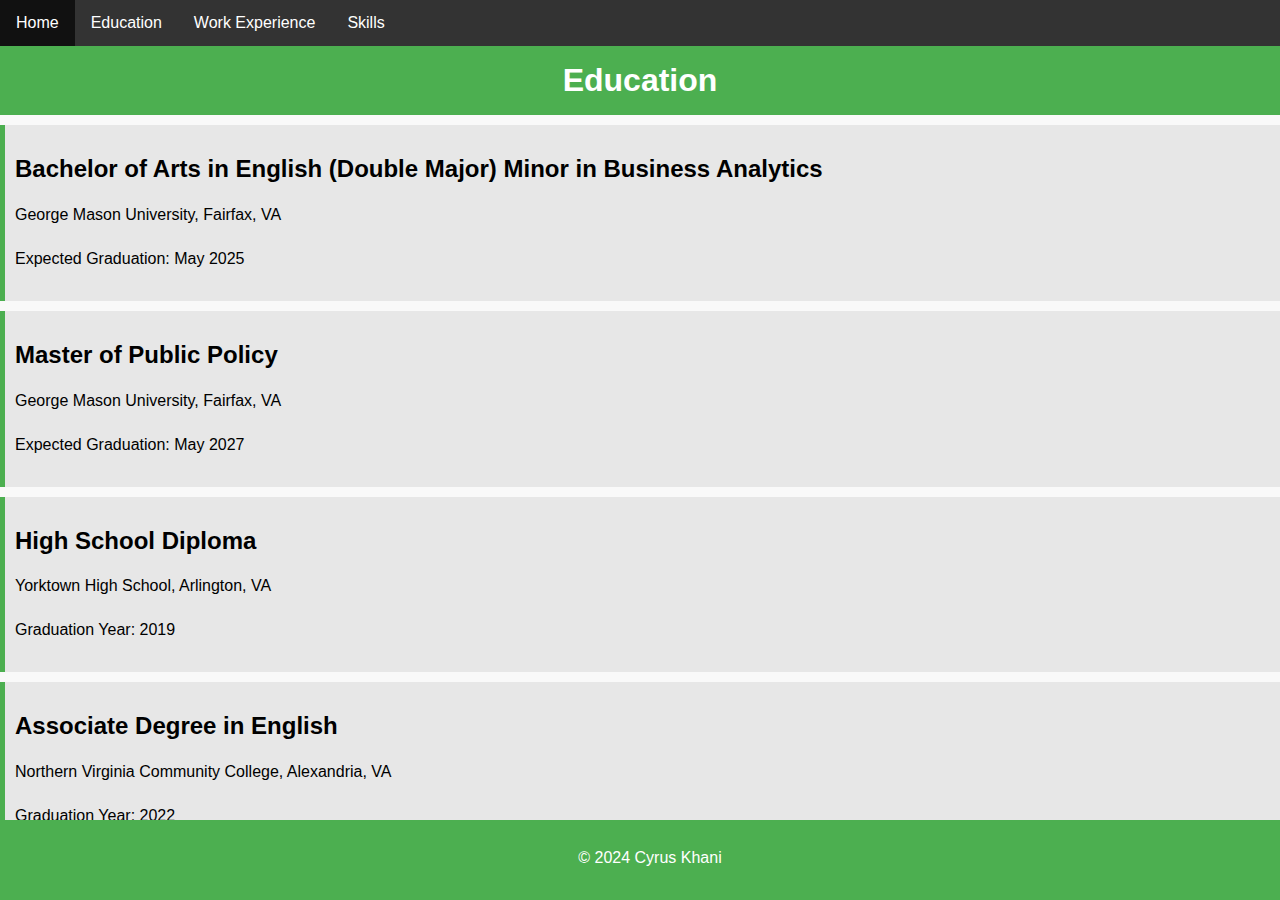
==== education.html @ 9abf88d5 "Add files via upload" ====
<!DOCTYPE html>
<html lang="en">
<head>
    <meta charset="UTF-8">
    <meta name="viewport" content="width=device-width, initial-scale=1.0">
    <title>Education - Cyrus Khani</title>
    <!-- Link to CSS file -->
    <link rel="stylesheet" href="style.css">
</head>
<body>
    <nav>
        <ul>
            <li><a href="index.html">Home</a></li>
            <li><a href="education.html">Education</a></li>
            <li><a href="work_experience.html">Work Experience</a></li>
            <li><a href="skills.html">Skills</a></li>
        </ul>
    </nav>
    <header>
        <h1>Education</h1>
    </header>
    <section>
        <article>
            <h2>Bachelor of Arts in English (Double Major) Minor in Business Analytics</h2>
            <p>George Mason University, Fairfax, VA</p>
            <p>Expected Graduation: May 2025</p>
        </article>
        <article>
            <h2>Master of Public Policy</h2>
            <p>George Mason University, Fairfax, VA</p>
            <p>Expected Graduation: May 2027</p>
        </article>
        <article>
            <h2>High School Diploma</h2>
            <p>Yorktown High School, Arlington, VA</p>
            <p>Graduation Year: 2019</p>
        </article>
        <article>
            <h2>Associate Degree in English</h2>
            <p>Northern Virginia Community College, Alexandria, VA</p>
            <p>Graduation Year: 2022</p>
        </article>
    </section>
    <footer>
        <p>&copy; 2024 Cyrus Khani</p>
    </footer>
</body>
</html>
---- style.css ----
/* Global Styles */
body {
    font-family: Arial, sans-serif;
    margin: 0;
    padding: 0;
    background-color: #f9f9f9;
}

nav ul {
    list-style-type: none;
    padding: 0;
    background-color: #333;
    margin: 0;
    overflow: hidden;
}

nav li {
    float: left;
}

nav a {
    display: block;
    color: white;
    text-align: center;
    padding: 14px 16px;
    text-decoration: none;
}

nav a:hover {
    background-color: #111;
}

/* Header Styles */
header {
    background-color: #4CAF50;
    color: white;
    text-align: center;
    padding: 1em;
}

header h1 {
    margin: 0;
}

/* Main Content Styles */
main {
    padding: 20px;
}

/* Section Styles */
section {
    margin-bottom: 20px;
}

p {
    font-size: 16px;
    line-height: 1.5;
    margin-bottom: 20px;
}

/* Image Styles */
img {
    max-width: 100%;
    height: auto;
    border-radius: 8px;
}

/* Footer Styles */
footer {
    text-align: center;
    padding: 10px;
    background-color: #4CAF50;
    color: white;
    position: fixed;
    bottom: 0;
    width: 100%;
}

/* Emphasis Styles */
em, strong, b, i {
    color: #d9534f;
}

/* Article and Aside Styles */
article, aside {
    padding: 10px;
    margin: 10px 0;
    background-color: #e7e7e7;
    border-left: 5px solid #ccc;
}

article {
    border-left-color: #4CAF50;
}

aside {
    border-left-color: #007BFF;
}
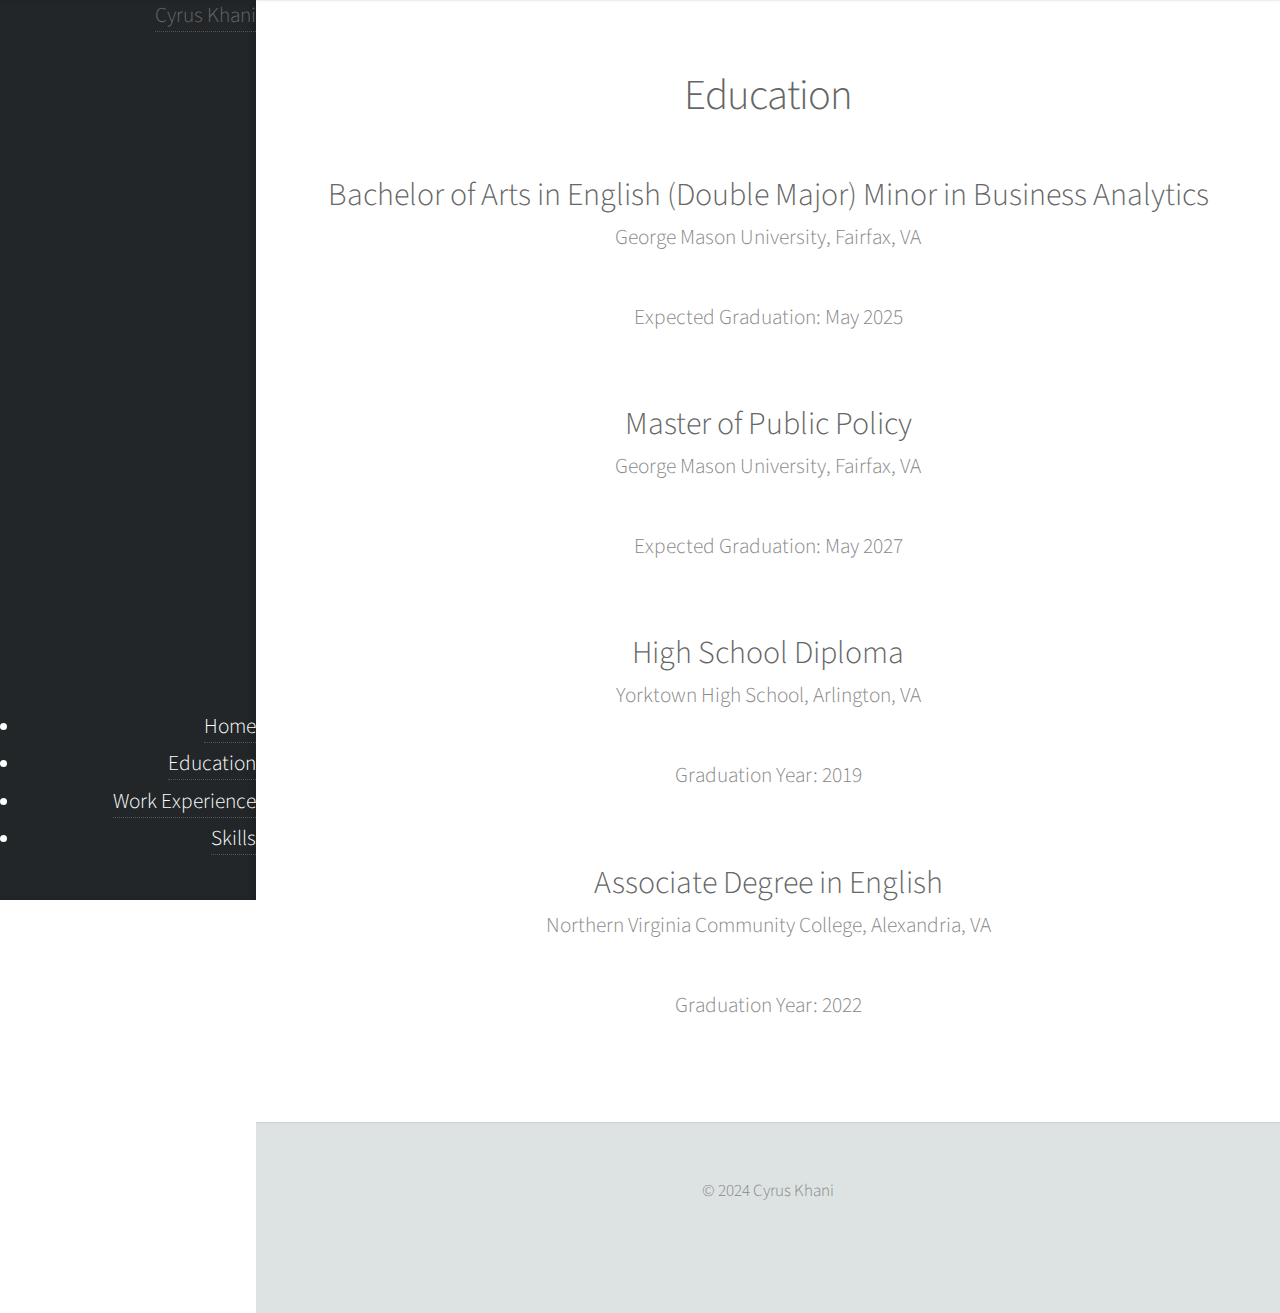
==== commit bd912f06: "education.html" ====
--- a/education.html
+++ b/education.html
@@ -1,48 +1,62 @@
-<!DOCTYPE html>
-<html lang="en">
+<!DOCTYPE HTML>
+<html>
 <head>
-    <meta charset="UTF-8">
-    <meta name="viewport" content="width=device-width, initial-scale=1.0">
     <title>Education - Cyrus Khani</title>
-    <!-- Link to CSS file -->
-    <link rel="stylesheet" href="style.css">
+    <meta charset="utf-8" />
+    <meta name="viewport" content="width=device-width, initial-scale=1" />
+    <link rel="stylesheet" href="main.css" />
+    <link rel="stylesheet" href="fontawesome-all.min.css" />
 </head>
 <body>
-    <nav>
-        <ul>
-            <li><a href="index.html">Home</a></li>
-            <li><a href="education.html">Education</a></li>
-            <li><a href="work_experience.html">Work Experience</a></li>
-            <li><a href="skills.html">Skills</a></li>
-        </ul>
-    </nav>
-    <header>
-        <h1>Education</h1>
+    <!-- Header -->
+    <header id="header">
+        <h1><a href="index.html">Cyrus Khani</a></h1>
+        <nav>
+            <ul>
+                <li><a href="index.html">Home</a></li>
+                <li><a href="education.html">Education</a></li>
+                <li><a href="work_experience.html">Work Experience</a></li>
+                <li><a href="skills.html">Skills</a></li>
+            </ul>
+        </nav>
     </header>
-    <section>
-        <article>
-            <h2>Bachelor of Arts in English (Double Major) Minor in Business Analytics</h2>
-            <p>George Mason University, Fairfax, VA</p>
-            <p>Expected Graduation: May 2025</p>
-        </article>
-        <article>
-            <h2>Master of Public Policy</h2>
-            <p>George Mason University, Fairfax, VA</p>
-            <p>Expected Graduation: May 2027</p>
-        </article>
-        <article>
-            <h2>High School Diploma</h2>
-            <p>Yorktown High School, Arlington, VA</p>
-            <p>Graduation Year: 2019</p>
-        </article>
-        <article>
-            <h2>Associate Degree in English</h2>
-            <p>Northern Virginia Community College, Alexandria, VA</p>
-            <p>Graduation Year: 2022</p>
-        </article>
-    </section>
-    <footer>
+
+    <!-- Main -->
+    <div id="main">
+        <!-- Education Section -->
+        <section id="one" class="main special">
+            <div class="container">
+                <header class="major">
+                    <h2>Education</h2>
+                </header>
+                <article>
+                    <h3>Bachelor of Arts in English (Double Major) Minor in Business Analytics</h3>
+                    <p>George Mason University, Fairfax, VA</p>
+                    <p>Expected Graduation: May 2025</p>
+                </article>
+                <article>
+                    <h3>Master of Public Policy</h3>
+                    <p>George Mason University, Fairfax, VA</p>
+                    <p>Expected Graduation: May 2027</p>
+                </article>
+                <article>
+                    <h3>High School Diploma</h3>
+                    <p>Yorktown High School, Arlington, VA</p>
+                    <p>Graduation Year: 2019</p>
+                </article>
+                <article>
+                    <h3>Associate Degree in English</h3>
+                    <p>Northern Virginia Community College, Alexandria, VA</p>
+                    <p>Graduation Year: 2022</p>
+                </article>
+            </div>
+        </section>
+    </div>
+
+    <!-- Footer -->
+    <footer id="footer">
         <p>&copy; 2024 Cyrus Khani</p>
     </footer>
 </body>
 </html>
+
--- a/main.css
+++ b/main.css
@@ -0,0 +1,2633 @@
+@import url("fontawesome-all.min.css");
+@import url("https://fonts.googleapis.com/css?family=Source+Sans+Pro:300,300italic,400,600");
+
+/*
+	Prologue by HTML5 UP
+	html5up.net | @ajlkn
+	Free for personal and commercial use under the CCA 3.0 license (html5up.net/license)
+*/
+
+html, body, div, span, applet, object,
+iframe, h1, h2, h3, h4, h5, h6, p, blockquote,
+pre, a, abbr, acronym, address, big, cite,
+code, del, dfn, em, img, ins, kbd, q, s, samp,
+small, strike, strong, sub, sup, tt, var, b,
+u, i, center, dl, dt, dd, ol, ul, li, fieldset,
+form, label, legend, table, caption, tbody,
+tfoot, thead, tr, th, td, article, aside,
+canvas, details, embed, figure, figcaption,
+footer, header, hgroup, menu, nav, output, ruby,
+section, summary, time, mark, audio, video {
+	margin: 0;
+	padding: 0;
+	border: 0;
+	font-size: 100%;
+	font: inherit;
+	vertical-align: baseline;}
+
+article, aside, details, figcaption, figure,
+footer, header, hgroup, menu, nav, section {
+	display: block;}
+
+body {
+	line-height: 1;
+}
+
+ol, ul {
+	list-style: none;
+}
+
+blockquote, q {
+	quotes: none;
+}
+
+	blockquote:before, blockquote:after, q:before, q:after {
+		content: '';
+		content: none;
+	}
+
+table {
+	border-collapse: collapse;
+	border-spacing: 0;
+}
+
+body {
+	-webkit-text-size-adjust: none;
+}
+
+mark {
+	background-color: transparent;
+	color: inherit;
+}
+
+input::-moz-focus-inner {
+	border: 0;
+	padding: 0;
+}
+
+input, select, textarea {
+	-moz-appearance: none;
+	-webkit-appearance: none;
+	-ms-appearance: none;
+	appearance: none;
+}
+
+/* Basic */
+
+	html {
+		box-sizing: border-box;
+	}
+
+	*, *:before, *:after {
+		box-sizing: inherit;
+	}
+
+	body {
+		background: #fff;
+		font-family: 'Source Sans Pro', sans-serif;
+		font-size: 19pt;
+		font-weight: 300;
+		line-height: 1.75em;
+		color: #888;
+	}
+
+		body.is-preload *, body.is-preload *:before, body.is-preload *:after {
+			-moz-animation: none !important;
+			-webkit-animation: none !important;
+			-ms-animation: none !important;
+			animation: none !important;
+			-moz-transition: none !important;
+			-webkit-transition: none !important;
+			-ms-transition: none !important;
+			transition: none !important;
+		}
+
+	input, textarea, select {
+		font-family: 'Source Sans Pro', sans-serif;
+		font-size: 19pt;
+		font-weight: 300;
+		line-height: 1.75em;
+		color: #888;
+	}
+
+	h1, h2, h3, h4, h5, h6 {
+		font-weight: 300;
+		color: #666;
+		line-height: 1.5em;
+	}
+
+	h1 a, h2 a, h3 a, h4 a, h5 a, h6 a {
+		color: inherit;
+		text-decoration: none;
+	}
+
+		h1 a strong, h2 a strong, h3 a strong, h4 a strong, h5 a strong, h6 a strong {
+			color: #333;
+		}
+
+	h2 {
+		font-size: 2em;
+		letter-spacing: -1px;
+	}
+
+		h2.alt {
+			color: #888;
+		}
+
+			h2.alt strong {
+				color: #666;
+			}
+
+	h3 {
+		font-size: 1.5em;
+	}
+
+	header {
+		margin: 0 0 2em 0;
+	}
+
+		header > p {
+			margin: 1em 0 0 0;
+		}
+
+	footer {
+		margin: 2em 0 0 0;
+	}
+
+	strong, b {
+		font-weight: 300;
+		color: #666;
+	}
+
+	em, i {
+		font-style: italic;
+	}
+
+	a {
+		text-decoration: none;
+		color: inherit;
+		border-bottom: dotted 1px rgba(128, 128, 128, 0.5);
+		-moz-transition: color 0.35s ease-in-out, border-bottom-color 0.35s ease-in-out;
+		-webkit-transition: color 0.35s ease-in-out, border-bottom-color 0.35s ease-in-out;
+		-ms-transition: color 0.35s ease-in-out, border-bottom-color 0.35s ease-in-out;
+		transition: color 0.35s ease-in-out, border-bottom-color 0.35s ease-in-out;
+		outline: 0;
+	}
+
+		a:hover {
+			color: #E27689;
+			border-bottom-color: rgba(255, 255, 255, 0);
+		}
+
+	sub {
+		position: relative;
+		top: 0.5em;
+		font-size: 0.8em;
+	}
+
+	sup {
+		position: relative;
+		top: -0.5em;
+		font-size: 0.8em;
+	}
+
+	hr {
+		border: 0;
+		border-top: solid 1px #ddd;
+	}
+
+	blockquote {
+		border-left: solid 0.5em #ddd;
+		padding: 1em 0 1em 2em;
+		font-style: italic;
+	}
+
+	p, ul, ol, dl, table {
+		margin-bottom: 2em;
+	}
+
+	br.clear {
+		clear: both;
+	}
+
+/* Container */
+
+	.container {
+		margin: 0 auto;
+		max-width: 100%;
+		width: 1400px;
+	}
+
+		@media screen and (min-width: 961px) and (max-width: 1880px) {
+
+			.container {
+				width: 1200px;
+			}
+
+		}
+
+		@media screen and (min-width: 961px) and (max-width: 1620px) {
+
+			.container {
+				width: 960px;
+			}
+
+		}
+
+		@media screen and (min-width: 961px) and (max-width: 1320px) {
+
+			.container {
+				width: 100%;
+			}
+
+		}
+
+		@media screen and (max-width: 960px) {
+
+			.container {
+				width: 100%;
+			}
+
+		}
+
+		@media screen and (max-width: 736px) {
+
+			.container {
+				width: 100%;
+			}
+
+		}
+
+/* Row */
+
+	.row {
+		display: flex;
+		flex-wrap: wrap;
+		box-sizing: border-box;
+		align-items: stretch;
+	}
+
+		.row > * {
+			box-sizing: border-box;
+		}
+
+		.row.gtr-uniform > * > :last-child {
+			margin-bottom: 0;
+		}
+
+		.row.aln-left {
+			justify-content: flex-start;
+		}
+
+		.row.aln-center {
+			justify-content: center;
+		}
+
+		.row.aln-right {
+			justify-content: flex-end;
+		}
+
+		.row.aln-top {
+			align-items: flex-start;
+		}
+
+		.row.aln-middle {
+			align-items: center;
+		}
+
+		.row.aln-bottom {
+			align-items: flex-end;
+		}
+
+		.row > .imp {
+			order: -1;
+		}
+
+		.row > .col-1 {
+			width: 8.33333%;
+		}
+
+		.row > .off-1 {
+			margin-left: 8.33333%;
+		}
+
+		.row > .col-2 {
+			width: 16.66667%;
+		}
+
+		.row > .off-2 {
+			margin-left: 16.66667%;
+		}
+
+		.row > .col-3 {
+			width: 25%;
+		}
+
+		.row > .off-3 {
+			margin-left: 25%;
+		}
+
+		.row > .col-4 {
+			width: 33.33333%;
+		}
+
+		.row > .off-4 {
+			margin-left: 33.33333%;
+		}
+
+		.row > .col-5 {
+			width: 41.66667%;
+		}
+
+		.row > .off-5 {
+			margin-left: 41.66667%;
+		}
+
+		.row > .col-6 {
+			width: 50%;
+		}
+
+		.row > .off-6 {
+			margin-left: 50%;
+		}
+
+		.row > .col-7 {
+			width: 58.33333%;
+		}
+
+		.row > .off-7 {
+			margin-left: 58.33333%;
+		}
+
+		.row > .col-8 {
+			width: 66.66667%;
+		}
+
+		.row > .off-8 {
+			margin-left: 66.66667%;
+		}
+
+		.row > .col-9 {
+			width: 75%;
+		}
+
+		.row > .off-9 {
+			margin-left: 75%;
+		}
+
+		.row > .col-10 {
+			width: 83.33333%;
+		}
+
+		.row > .off-10 {
+			margin-left: 83.33333%;
+		}
+
+		.row > .col-11 {
+			width: 91.66667%;
+		}
+
+		.row > .off-11 {
+			margin-left: 91.66667%;
+		}
+
+		.row > .col-12 {
+			width: 100%;
+		}
+
+		.row > .off-12 {
+			margin-left: 100%;
+		}
+
+		.row.gtr-0 {
+			margin-top: 0px;
+			margin-left: 0px;
+		}
+
+			.row.gtr-0 > * {
+				padding: 0px 0 0 0px;
+			}
+
+			.row.gtr-0.gtr-uniform {
+				margin-top: 0px;
+			}
+
+				.row.gtr-0.gtr-uniform > * {
+					padding-top: 0px;
+				}
+
+		.row.gtr-25 {
+			margin-top: -10px;
+			margin-left: -10px;
+		}
+
+			.row.gtr-25 > * {
+				padding: 10px 0 0 10px;
+			}
+
+			.row.gtr-25.gtr-uniform {
+				margin-top: -10px;
+			}
+
+				.row.gtr-25.gtr-uniform > * {
+					padding-top: 10px;
+				}
+
+		.row.gtr-50 {
+			margin-top: -20px;
+			margin-left: -20px;
+		}
+
+			.row.gtr-50 > * {
+				padding: 20px 0 0 20px;
+			}
+
+			.row.gtr-50.gtr-uniform {
+				margin-top: -20px;
+			}
+
+				.row.gtr-50.gtr-uniform > * {
+					padding-top: 20px;
+				}
+
+		.row {
+			margin-top: -40px;
+			margin-left: -40px;
+		}
+
+			.row > * {
+				padding: 40px 0 0 40px;
+			}
+
+			.row.gtr-uniform {
+				margin-top: -40px;
+			}
+
+				.row.gtr-uniform > * {
+					padding-top: 40px;
+				}
+
+		.row.gtr-150 {
+			margin-top: -60px;
+			margin-left: -60px;
+		}
+
+			.row.gtr-150 > * {
+				padding: 60px 0 0 60px;
+			}
+
+			.row.gtr-150.gtr-uniform {
+				margin-top: -60px;
+			}
+
+				.row.gtr-150.gtr-uniform > * {
+					padding-top: 60px;
+				}
+
+		.row.gtr-200 {
+			margin-top: -80px;
+			margin-left: -80px;
+		}
+
+			.row.gtr-200 > * {
+				padding: 80px 0 0 80px;
+			}
+
+			.row.gtr-200.gtr-uniform {
+				margin-top: -80px;
+			}
+
+				.row.gtr-200.gtr-uniform > * {
+					padding-top: 80px;
+				}
+
+		@media screen and (min-width: 961px) and (max-width: 1880px) {
+
+			.row {
+				display: flex;
+				flex-wrap: wrap;
+				box-sizing: border-box;
+				align-items: stretch;
+			}
+
+				.row > * {
+					box-sizing: border-box;
+				}
+
+				.row.gtr-uniform > * > :last-child {
+					margin-bottom: 0;
+				}
+
+				.row.aln-left {
+					justify-content: flex-start;
+				}
+
+				.row.aln-center {
+					justify-content: center;
+				}
+
+				.row.aln-right {
+					justify-content: flex-end;
+				}
+
+				.row.aln-top {
+					align-items: flex-start;
+				}
+
+				.row.aln-middle {
+					align-items: center;
+				}
+
+				.row.aln-bottom {
+					align-items: flex-end;
+				}
+
+				.row > .imp-wide {
+					order: -1;
+				}
+
+				.row > .col-1-wide {
+					width: 8.33333%;
+				}
+
+				.row > .off-1-wide {
+					margin-left: 8.33333%;
+				}
+
+				.row > .col-2-wide {
+					width: 16.66667%;
+				}
+
+				.row > .off-2-wide {
+					margin-left: 16.66667%;
+				}
+
+				.row > .col-3-wide {
+					width: 25%;
+				}
+
+				.row > .off-3-wide {
+					margin-left: 25%;
+				}
+
+				.row > .col-4-wide {
+					width: 33.33333%;
+				}
+
+				.row > .off-4-wide {
+					margin-left: 33.33333%;
+				}
+
+				.row > .col-5-wide {
+					width: 41.66667%;
+				}
+
+				.row > .off-5-wide {
+					margin-left: 41.66667%;
+				}
+
+				.row > .col-6-wide {
+					width: 50%;
+				}
+
+				.row > .off-6-wide {
+					margin-left: 50%;
+				}
+
+				.row > .col-7-wide {
+					width: 58.33333%;
+				}
+
+				.row > .off-7-wide {
+					margin-left: 58.33333%;
+				}
+
+				.row > .col-8-wide {
+					width: 66.66667%;
+				}
+
+				.row > .off-8-wide {
+					margin-left: 66.66667%;
+				}
+
+				.row > .col-9-wide {
+					width: 75%;
+				}
+
+				.row > .off-9-wide {
+					margin-left: 75%;
+				}
+
+				.row > .col-10-wide {
+					width: 83.33333%;
+				}
+
+				.row > .off-10-wide {
+					margin-left: 83.33333%;
+				}
+
+				.row > .col-11-wide {
+					width: 91.66667%;
+				}
+
+				.row > .off-11-wide {
+					margin-left: 91.66667%;
+				}
+
+				.row > .col-12-wide {
+					width: 100%;
+				}
+
+				.row > .off-12-wide {
+					margin-left: 100%;
+				}
+
+				.row.gtr-0 {
+					margin-top: 0px;
+					margin-left: 0px;
+				}
+
+					.row.gtr-0 > * {
+						padding: 0px 0 0 0px;
+					}
+
+					.row.gtr-0.gtr-uniform {
+						margin-top: 0px;
+					}
+
+						.row.gtr-0.gtr-uniform > * {
+							padding-top: 0px;
+						}
+
+				.row.gtr-25 {
+					margin-top: -10px;
+					margin-left: -10px;
+				}
+
+					.row.gtr-25 > * {
+						padding: 10px 0 0 10px;
+					}
+
+					.row.gtr-25.gtr-uniform {
+						margin-top: -10px;
+					}
+
+						.row.gtr-25.gtr-uniform > * {
+							padding-top: 10px;
+						}
+
+				.row.gtr-50 {
+					margin-top: -20px;
+					margin-left: -20px;
+				}
+
+					.row.gtr-50 > * {
+						padding: 20px 0 0 20px;
+					}
+
+					.row.gtr-50.gtr-uniform {
+						margin-top: -20px;
+					}
+
+						.row.gtr-50.gtr-uniform > * {
+							padding-top: 20px;
+						}
+
+				.row {
+					margin-top: -40px;
+					margin-left: -40px;
+				}
+
+					.row > * {
+						padding: 40px 0 0 40px;
+					}
+
+					.row.gtr-uniform {
+						margin-top: -40px;
+					}
+
+						.row.gtr-uniform > * {
+							padding-top: 40px;
+						}
+
+				.row.gtr-150 {
+					margin-top: -60px;
+					margin-left: -60px;
+				}
+
+					.row.gtr-150 > * {
+						padding: 60px 0 0 60px;
+					}
+
+					.row.gtr-150.gtr-uniform {
+						margin-top: -60px;
+					}
+
+						.row.gtr-150.gtr-uniform > * {
+							padding-top: 60px;
+						}
+
+				.row.gtr-200 {
+					margin-top: -80px;
+					margin-left: -80px;
+				}
+
+					.row.gtr-200 > * {
+						padding: 80px 0 0 80px;
+					}
+
+					.row.gtr-200.gtr-uniform {
+						margin-top: -80px;
+					}
+
+						.row.gtr-200.gtr-uniform > * {
+							padding-top: 80px;
+						}
+
+		}
+
+		@media screen and (min-width: 961px) and (max-width: 1620px) {
+
+			.row {
+				display: flex;
+				flex-wrap: wrap;
+				box-sizing: border-box;
+				align-items: stretch;
+			}
+
+				.row > * {
+					box-sizing: border-box;
+				}
+
+				.row.gtr-uniform > * > :last-child {
+					margin-bottom: 0;
+				}
+
+				.row.aln-left {
+					justify-content: flex-start;
+				}
+
+				.row.aln-center {
+					justify-content: center;
+				}
+
+				.row.aln-right {
+					justify-content: flex-end;
+				}
+
+				.row.aln-top {
+					align-items: flex-start;
+				}
+
+				.row.aln-middle {
+					align-items: center;
+				}
+
+				.row.aln-bottom {
+					align-items: flex-end;
+				}
+
+				.row > .imp-normal {
+					order: -1;
+				}
+
+				.row > .col-1-normal {
+					width: 8.33333%;
+				}
+
+				.row > .off-1-normal {
+					margin-left: 8.33333%;
+				}
+
+				.row > .col-2-normal {
+					width: 16.66667%;
+				}
+
+				.row > .off-2-normal {
+					margin-left: 16.66667%;
+				}
+
+				.row > .col-3-normal {
+					width: 25%;
+				}
+
+				.row > .off-3-normal {
+					margin-left: 25%;
+				}
+
+				.row > .col-4-normal {
+					width: 33.33333%;
+				}
+
+				.row > .off-4-normal {
+					margin-left: 33.33333%;
+				}
+
+				.row > .col-5-normal {
+					width: 41.66667%;
+				}
+
+				.row > .off-5-normal {
+					margin-left: 41.66667%;
+				}
+
+				.row > .col-6-normal {
+					width: 50%;
+				}
+
+				.row > .off-6-normal {
+					margin-left: 50%;
+				}
+
+				.row > .col-7-normal {
+					width: 58.33333%;
+				}
+
+				.row > .off-7-normal {
+					margin-left: 58.33333%;
+				}
+
+				.row > .col-8-normal {
+					width: 66.66667%;
+				}
+
+				.row > .off-8-normal {
+					margin-left: 66.66667%;
+				}
+
+				.row > .col-9-normal {
+					width: 75%;
+				}
+
+				.row > .off-9-normal {
+					margin-left: 75%;
+				}
+
+				.row > .col-10-normal {
+					width: 83.33333%;
+				}
+
+				.row > .off-10-normal {
+					margin-left: 83.33333%;
+				}
+
+				.row > .col-11-normal {
+					width: 91.66667%;
+				}
+
+				.row > .off-11-normal {
+					margin-left: 91.66667%;
+				}
+
+				.row > .col-12-normal {
+					width: 100%;
+				}
+
+				.row > .off-12-normal {
+					margin-left: 100%;
+				}
+
+				.row.gtr-0 {
+					margin-top: 0px;
+					margin-left: 0px;
+				}
+
+					.row.gtr-0 > * {
+						padding: 0px 0 0 0px;
+					}
+
+					.row.gtr-0.gtr-uniform {
+						margin-top: 0px;
+					}
+
+						.row.gtr-0.gtr-uniform > * {
+							padding-top: 0px;
+						}
+
+				.row.gtr-25 {
+					margin-top: -10px;
+					margin-left: -10px;
+				}
+
+					.row.gtr-25 > * {
+						padding: 10px 0 0 10px;
+					}
+
+					.row.gtr-25.gtr-uniform {
+						margin-top: -10px;
+					}
+
+						.row.gtr-25.gtr-uniform > * {
+							padding-top: 10px;
+						}
+
+				.row.gtr-50 {
+					margin-top: -20px;
+					margin-left: -20px;
+				}
+
+					.row.gtr-50 > * {
+						padding: 20px 0 0 20px;
+					}
+
+					.row.gtr-50.gtr-uniform {
+						margin-top: -20px;
+					}
+
+						.row.gtr-50.gtr-uniform > * {
+							padding-top: 20px;
+						}
+
+				.row {
+					margin-top: -40px;
+					margin-left: -40px;
+				}
+
+					.row > * {
+						padding: 40px 0 0 40px;
+					}
+
+					.row.gtr-uniform {
+						margin-top: -40px;
+					}
+
+						.row.gtr-uniform > * {
+							padding-top: 40px;
+						}
+
+				.row.gtr-150 {
+					margin-top: -60px;
+					margin-left: -60px;
+				}
+
+					.row.gtr-150 > * {
+						padding: 60px 0 0 60px;
+					}
+
+					.row.gtr-150.gtr-uniform {
+						margin-top: -60px;
+					}
+
+						.row.gtr-150.gtr-uniform > * {
+							padding-top: 60px;
+						}
+
+				.row.gtr-200 {
+					margin-top: -80px;
+					margin-left: -80px;
+				}
+
+					.row.gtr-200 > * {
+						padding: 80px 0 0 80px;
+					}
+
+					.row.gtr-200.gtr-uniform {
+						margin-top: -80px;
+					}
+
+						.row.gtr-200.gtr-uniform > * {
+							padding-top: 80px;
+						}
+
+		}
+
+		@media screen and (min-width: 961px) and (max-width: 1320px) {
+
+			.row {
+				display: flex;
+				flex-wrap: wrap;
+				box-sizing: border-box;
+				align-items: stretch;
+			}
+
+				.row > * {
+					box-sizing: border-box;
+				}
+
+				.row.gtr-uniform > * > :last-child {
+					margin-bottom: 0;
+				}
+
+				.row.aln-left {
+					justify-content: flex-start;
+				}
+
+				.row.aln-center {
+					justify-content: center;
+				}
+
+				.row.aln-right {
+					justify-content: flex-end;
+				}
+
+				.row.aln-top {
+					align-items: flex-start;
+				}
+
+				.row.aln-middle {
+					align-items: center;
+				}
+
+				.row.aln-bottom {
+					align-items: flex-end;
+				}
+
+				.row > .imp-narrow {
+					order: -1;
+				}
+
+				.row > .col-1-narrow {
+					width: 8.33333%;
+				}
+
+				.row > .off-1-narrow {
+					margin-left: 8.33333%;
+				}
+
+				.row > .col-2-narrow {
+					width: 16.66667%;
+				}
+
+				.row > .off-2-narrow {
+					margin-left: 16.66667%;
+				}
+
+				.row > .col-3-narrow {
+					width: 25%;
+				}
+
+				.row > .off-3-narrow {
+					margin-left: 25%;
+				}
+
+				.row > .col-4-narrow {
+					width: 33.33333%;
+				}
+
+				.row > .off-4-narrow {
+					margin-left: 33.33333%;
+				}
+
+				.row > .col-5-narrow {
+					width: 41.66667%;
+				}
+
+				.row > .off-5-narrow {
+					margin-left: 41.66667%;
+				}
+
+				.row > .col-6-narrow {
+					width: 50%;
+				}
+
+				.row > .off-6-narrow {
+					margin-left: 50%;
+				}
+
+				.row > .col-7-narrow {
+					width: 58.33333%;
+				}
+
+				.row > .off-7-narrow {
+					margin-left: 58.33333%;
+				}
+
+				.row > .col-8-narrow {
+					width: 66.66667%;
+				}
+
+				.row > .off-8-narrow {
+					margin-left: 66.66667%;
+				}
+
+				.row > .col-9-narrow {
+					width: 75%;
+				}
+
+				.row > .off-9-narrow {
+					margin-left: 75%;
+				}
+
+				.row > .col-10-narrow {
+					width: 83.33333%;
+				}
+
+				.row > .off-10-narrow {
+					margin-left: 83.33333%;
+				}
+
+				.row > .col-11-narrow {
+					width: 91.66667%;
+				}
+
+				.row > .off-11-narrow {
+					margin-left: 91.66667%;
+				}
+
+				.row > .col-12-narrow {
+					width: 100%;
+				}
+
+				.row > .off-12-narrow {
+					margin-left: 100%;
+				}
+
+				.row.gtr-0 {
+					margin-top: 0px;
+					margin-left: 0px;
+				}
+
+					.row.gtr-0 > * {
+						padding: 0px 0 0 0px;
+					}
+
+					.row.gtr-0.gtr-uniform {
+						margin-top: 0px;
+					}
+
+						.row.gtr-0.gtr-uniform > * {
+							padding-top: 0px;
+						}
+
+				.row.gtr-25 {
+					margin-top: -5px;
+					margin-left: -5px;
+				}
+
+					.row.gtr-25 > * {
+						padding: 5px 0 0 5px;
+					}
+
+					.row.gtr-25.gtr-uniform {
+						margin-top: -5px;
+					}
+
+						.row.gtr-25.gtr-uniform > * {
+							padding-top: 5px;
+						}
+
+				.row.gtr-50 {
+					margin-top: -10px;
+					margin-left: -10px;
+				}
+
+					.row.gtr-50 > * {
+						padding: 10px 0 0 10px;
+					}
+
+					.row.gtr-50.gtr-uniform {
+						margin-top: -10px;
+					}
+
+						.row.gtr-50.gtr-uniform > * {
+							padding-top: 10px;
+						}
+
+				.row {
+					margin-top: -20px;
+					margin-left: -20px;
+				}
+
+					.row > * {
+						padding: 20px 0 0 20px;
+					}
+
+					.row.gtr-uniform {
+						margin-top: -20px;
+					}
+
+						.row.gtr-uniform > * {
+							padding-top: 20px;
+						}
+
+				.row.gtr-150 {
+					margin-top: -30px;
+					margin-left: -30px;
+				}
+
+					.row.gtr-150 > * {
+						padding: 30px 0 0 30px;
+					}
+
+					.row.gtr-150.gtr-uniform {
+						margin-top: -30px;
+					}
+
+						.row.gtr-150.gtr-uniform > * {
+							padding-top: 30px;
+						}
+
+				.row.gtr-200 {
+					margin-top: -40px;
+					margin-left: -40px;
+				}
+
+					.row.gtr-200 > * {
+						padding: 40px 0 0 40px;
+					}
+
+					.row.gtr-200.gtr-uniform {
+						margin-top: -40px;
+					}
+
+						.row.gtr-200.gtr-uniform > * {
+							padding-top: 40px;
+						}
+
+		}
+
+		@media screen and (max-width: 960px) {
+
+			.row {
+				display: flex;
+				flex-wrap: wrap;
+				box-sizing: border-box;
+				align-items: stretch;
+			}
+
+				.row > * {
+					box-sizing: border-box;
+				}
+
+				.row.gtr-uniform > * > :last-child {
+					margin-bottom: 0;
+				}
+
+				.row.aln-left {
+					justify-content: flex-start;
+				}
+
+				.row.aln-center {
+					justify-content: center;
+				}
+
+				.row.aln-right {
+					justify-content: flex-end;
+				}
+
+				.row.aln-top {
+					align-items: flex-start;
+				}
+
+				.row.aln-middle {
+					align-items: center;
+				}
+
+				.row.aln-bottom {
+					align-items: flex-end;
+				}
+
+				.row > .imp-narrower {
+					order: -1;
+				}
+
+				.row > .col-1-narrower {
+					width: 8.33333%;
+				}
+
+				.row > .off-1-narrower {
+					margin-left: 8.33333%;
+				}
+
+				.row > .col-2-narrower {
+					width: 16.66667%;
+				}
+
+				.row > .off-2-narrower {
+					margin-left: 16.66667%;
+				}
+
+				.row > .col-3-narrower {
+					width: 25%;
+				}
+
+				.row > .off-3-narrower {
+					margin-left: 25%;
+				}
+
+				.row > .col-4-narrower {
+					width: 33.33333%;
+				}
+
+				.row > .off-4-narrower {
+					margin-left: 33.33333%;
+				}
+
+				.row > .col-5-narrower {
+					width: 41.66667%;
+				}
+
+				.row > .off-5-narrower {
+					margin-left: 41.66667%;
+				}
+
+				.row > .col-6-narrower {
+					width: 50%;
+				}
+
+				.row > .off-6-narrower {
+					margin-left: 50%;
+				}
+
+				.row > .col-7-narrower {
+					width: 58.33333%;
+				}
+
+				.row > .off-7-narrower {
+					margin-left: 58.33333%;
+				}
+
+				.row > .col-8-narrower {
+					width: 66.66667%;
+				}
+
+				.row > .off-8-narrower {
+					margin-left: 66.66667%;
+				}
+
+				.row > .col-9-narrower {
+					width: 75%;
+				}
+
+				.row > .off-9-narrower {
+					margin-left: 75%;
+				}
+
+				.row > .col-10-narrower {
+					width: 83.33333%;
+				}
+
+				.row > .off-10-narrower {
+					margin-left: 83.33333%;
+				}
+
+				.row > .col-11-narrower {
+					width: 91.66667%;
+				}
+
+				.row > .off-11-narrower {
+					margin-left: 91.66667%;
+				}
+
+				.row > .col-12-narrower {
+					width: 100%;
+				}
+
+				.row > .off-12-narrower {
+					margin-left: 100%;
+				}
+
+				.row.gtr-0 {
+					margin-top: 0px;
+					margin-left: 0px;
+				}
+
+					.row.gtr-0 > * {
+						padding: 0px 0 0 0px;
+					}
+
+					.row.gtr-0.gtr-uniform {
+						margin-top: 0px;
+					}
+
+						.row.gtr-0.gtr-uniform > * {
+							padding-top: 0px;
+						}
+
+				.row.gtr-25 {
+					margin-top: -5px;
+					margin-left: -5px;
+				}
+
+					.row.gtr-25 > * {
+						padding: 5px 0 0 5px;
+					}
+
+					.row.gtr-25.gtr-uniform {
+						margin-top: -5px;
+					}
+
+						.row.gtr-25.gtr-uniform > * {
+							padding-top: 5px;
+						}
+
+				.row.gtr-50 {
+					margin-top: -10px;
+					margin-left: -10px;
+				}
+
+					.row.gtr-50 > * {
+						padding: 10px 0 0 10px;
+					}
+
+					.row.gtr-50.gtr-uniform {
+						margin-top: -10px;
+					}
+
+						.row.gtr-50.gtr-uniform > * {
+							padding-top: 10px;
+						}
+
+				.row {
+					margin-top: -20px;
+					margin-left: -20px;
+				}
+
+					.row > * {
+						padding: 20px 0 0 20px;
+					}
+
+					.row.gtr-uniform {
+						margin-top: -20px;
+					}
+
+						.row.gtr-uniform > * {
+							padding-top: 20px;
+						}
+
+				.row.gtr-150 {
+					margin-top: -30px;
+					margin-left: -30px;
+				}
+
+					.row.gtr-150 > * {
+						padding: 30px 0 0 30px;
+					}
+
+					.row.gtr-150.gtr-uniform {
+						margin-top: -30px;
+					}
+
+						.row.gtr-150.gtr-uniform > * {
+							padding-top: 30px;
+						}
+
+				.row.gtr-200 {
+					margin-top: -40px;
+					margin-left: -40px;
+				}
+
+					.row.gtr-200 > * {
+						padding: 40px 0 0 40px;
+					}
+
+					.row.gtr-200.gtr-uniform {
+						margin-top: -40px;
+					}
+
+						.row.gtr-200.gtr-uniform > * {
+							padding-top: 40px;
+						}
+
+		}
+
+		@media screen and (max-width: 736px) {
+
+			.row {
+				display: flex;
+				flex-wrap: wrap;
+				box-sizing: border-box;
+				align-items: stretch;
+			}
+
+				.row > * {
+					box-sizing: border-box;
+				}
+
+				.row.gtr-uniform > * > :last-child {
+					margin-bottom: 0;
+				}
+
+				.row.aln-left {
+					justify-content: flex-start;
+				}
+
+				.row.aln-center {
+					justify-content: center;
+				}
+
+				.row.aln-right {
+					justify-content: flex-end;
+				}
+
+				.row.aln-top {
+					align-items: flex-start;
+				}
+
+				.row.aln-middle {
+					align-items: center;
+				}
+
+				.row.aln-bottom {
+					align-items: flex-end;
+				}
+
+				.row > .imp-mobile {
+					order: -1;
+				}
+
+				.row > .col-1-mobile {
+					width: 8.33333%;
+				}
+
+				.row > .off-1-mobile {
+					margin-left: 8.33333%;
+				}
+
+				.row > .col-2-mobile {
+					width: 16.66667%;
+				}
+
+				.row > .off-2-mobile {
+					margin-left: 16.66667%;
+				}
+
+				.row > .col-3-mobile {
+					width: 25%;
+				}
+
+				.row > .off-3-mobile {
+					margin-left: 25%;
+				}
+
+				.row > .col-4-mobile {
+					width: 33.33333%;
+				}
+
+				.row > .off-4-mobile {
+					margin-left: 33.33333%;
+				}
+
+				.row > .col-5-mobile {
+					width: 41.66667%;
+				}
+
+				.row > .off-5-mobile {
+					margin-left: 41.66667%;
+				}
+
+				.row > .col-6-mobile {
+					width: 50%;
+				}
+
+				.row > .off-6-mobile {
+					margin-left: 50%;
+				}
+
+				.row > .col-7-mobile {
+					width: 58.33333%;
+				}
+
+				.row > .off-7-mobile {
+					margin-left: 58.33333%;
+				}
+
+				.row > .col-8-mobile {
+					width: 66.66667%;
+				}
+
+				.row > .off-8-mobile {
+					margin-left: 66.66667%;
+				}
+
+				.row > .col-9-mobile {
+					width: 75%;
+				}
+
+				.row > .off-9-mobile {
+					margin-left: 75%;
+				}
+
+				.row > .col-10-mobile {
+					width: 83.33333%;
+				}
+
+				.row > .off-10-mobile {
+					margin-left: 83.33333%;
+				}
+
+				.row > .col-11-mobile {
+					width: 91.66667%;
+				}
+
+				.row > .off-11-mobile {
+					margin-left: 91.66667%;
+				}
+
+				.row > .col-12-mobile {
+					width: 100%;
+				}
+
+				.row > .off-12-mobile {
+					margin-left: 100%;
+				}
+
+				.row.gtr-0 {
+					margin-top: 0px;
+					margin-left: 0px;
+				}
+
+					.row.gtr-0 > * {
+						padding: 0px 0 0 0px;
+					}
+
+					.row.gtr-0.gtr-uniform {
+						margin-top: 0px;
+					}
+
+						.row.gtr-0.gtr-uniform > * {
+							padding-top: 0px;
+						}
+
+				.row.gtr-25 {
+					margin-top: -5px;
+					margin-left: -5px;
+				}
+
+					.row.gtr-25 > * {
+						padding: 5px 0 0 5px;
+					}
+
+					.row.gtr-25.gtr-uniform {
+						margin-top: -5px;
+					}
+
+						.row.gtr-25.gtr-uniform > * {
+							padding-top: 5px;
+						}
+
+				.row.gtr-50 {
+					margin-top: -10px;
+					margin-left: -10px;
+				}
+
+					.row.gtr-50 > * {
+						padding: 10px 0 0 10px;
+					}
+
+					.row.gtr-50.gtr-uniform {
+						margin-top: -10px;
+					}
+
+						.row.gtr-50.gtr-uniform > * {
+							padding-top: 10px;
+						}
+
+				.row {
+					margin-top: -20px;
+					margin-left: -20px;
+				}
+
+					.row > * {
+						padding: 20px 0 0 20px;
+					}
+
+					.row.gtr-uniform {
+						margin-top: -20px;
+					}
+
+						.row.gtr-uniform > * {
+							padding-top: 20px;
+						}
+
+				.row.gtr-150 {
+					margin-top: -30px;
+					margin-left: -30px;
+				}
+
+					.row.gtr-150 > * {
+						padding: 30px 0 0 30px;
+					}
+
+					.row.gtr-150.gtr-uniform {
+						margin-top: -30px;
+					}
+
+						.row.gtr-150.gtr-uniform > * {
+							padding-top: 30px;
+						}
+
+				.row.gtr-200 {
+					margin-top: -40px;
+					margin-left: -40px;
+				}
+
+					.row.gtr-200 > * {
+						padding: 40px 0 0 40px;
+					}
+
+					.row.gtr-200.gtr-uniform {
+						margin-top: -40px;
+					}
+
+						.row.gtr-200.gtr-uniform > * {
+							padding-top: 40px;
+						}
+
+		}
+
+/* Sections/Article */
+
+	section, article {
+		margin-bottom: 3em;
+	}
+
+		section > :last-child,
+		section > .container, section:last-child, article > :last-child,
+		article > .container, article:last-child {
+			margin-bottom: 0;
+		}
+
+		.row > section, .row > article {
+			margin-bottom: 0;
+		}
+
+/* Image */
+
+	.image {
+		display: inline-block;
+		border: 0;
+	}
+
+		.image img {
+			display: block;
+			width: 100%;
+		}
+
+		.image.avatar48 {
+			width: 48px;
+			height: 48px;
+			background: #f00;
+		}
+
+			.image.avatar48 img {
+				width: 48px;
+				height: 48px;
+			}
+
+		.image.fit {
+			display: block;
+			width: 100%;
+		}
+
+		.image.featured {
+			display: block;
+			width: 100%;
+			margin: 0 0 2em 0;
+		}
+
+		.image.left {
+			float: left;
+			margin: 0 2em 2em 0;
+		}
+
+		.image.centered {
+			display: block;
+			margin: 0 0 2em 0;
+		}
+
+			.image.centered img {
+				margin: 0 auto;
+				width: auto;
+			}
+
+/* List */
+
+	ul {
+		list-style: disc;
+		padding-left: 1em;
+	}
+
+		ul li {
+			padding-left: 0.5em;
+		}
+
+	ol {
+		list-style: decimal;
+		padding-left: 1.25em;
+	}
+
+		ol li {
+			padding-left: 0.25em;
+		}
+
+/* Icons */
+
+	ul.icons {
+		cursor: default;
+		list-style: none;
+		padding-left: 0;
+	}
+
+		ul.icons li {
+			display: inline-block;
+			padding-left: 0;
+		}
+
+		ul.icons a {
+			display: inline-block;
+			width: 2em;
+			height: 2em;
+			line-height: 2em;
+			text-align: center;
+			border: 0;
+		}
+
+/* Form */
+
+	form label {
+		display: block;
+		text-align: left;
+		margin-bottom: 0.5em;
+	}
+
+	form input[type="text"],
+	form input[type="email"],
+	form input[type="password"],
+	form select,
+	form textarea {
+		position: relative;
+		-webkit-appearance: none;
+		display: block;
+		border: 0;
+		outline: 0;
+		background: #fff;
+		background: rgba(255, 255, 255, 0.75);
+		width: 100%;
+		border-radius: 0.35em;
+		padding: 0.75em 1em 0.75em 1em;
+		box-shadow: inset 0 0.1em 0.1em 0 rgba(0, 0, 0, 0.05);
+		border: solid 1px rgba(0, 0, 0, 0.15);
+		-moz-transition: all 0.35s ease-in-out;
+		-webkit-transition: all 0.35s ease-in-out;
+		-ms-transition: all 0.35s ease-in-out;
+		transition: all 0.35s ease-in-out;
+	}
+
+		form input[type="text"]:focus,
+		form input[type="email"]:focus,
+		form input[type="password"]:focus,
+		form select:focus,
+		form textarea:focus {
+			box-shadow: 0 0 2px 1px #8ebebc;
+			background: #fff;
+		}
+
+	form input[type="text"],
+	form input[type="email"],
+	form input[type="password"],
+	form select {
+		line-height: 1.25em;
+	}
+
+	form textarea {
+		min-height: 14em;
+	}
+
+	form ::-webkit-input-placeholder {
+		color: #555 !important;
+	}
+
+	form :-moz-placeholder {
+		color: #555 !important;
+	}
+
+	form ::-moz-placeholder {
+		color: #555 !important;
+	}
+
+	form :-ms-input-placeholder {
+		color: #555 !important;
+	}
+
+	form ::-moz-focus-inner {
+		border: 0;
+	}
+
+/* Table */
+
+	table {
+		width: 100%;
+		text-align: left;
+	}
+
+		table tbody tr:nth-child(2n+2) {
+			background: #f4f4f4;
+		}
+
+		table td {
+			padding: 0.5em 1em 0.5em 1em;
+		}
+
+		table th {
+			text-align: left;
+			padding: 0.5em 1em 0.5em 1em;
+			color: #fff;
+			background: #222729 url("images/overlay.png");
+		}
+
+		table thead {
+			background: #444;
+			color: #fff;
+		}
+
+		table tfoot {
+			background: #eee;
+		}
+
+/* Button */
+
+	input[type="button"],
+	input[type="submit"],
+	input[type="reset"],
+	button,
+	.button {
+		position: relative;
+		display: inline-block;
+		border-radius: 0.35em;
+		color: #fff !important;
+		text-decoration: none;
+		padding: 0.75em 2.5em 0.75em 2.5em;
+		background-color: #8ebebc;
+		border: 0;
+		cursor: pointer;
+		background-image: -moz-linear-gradient(top, rgba(0, 0, 0, 0), rgba(0, 0, 0, 0.15)), url("images/overlay.png");
+		background-image: -webkit-linear-gradient(top, rgba(0, 0, 0, 0), rgba(0, 0, 0, 0.15)), url("images/overlay.png");
+		background-image: -ms-linear-gradient(top, rgba(0, 0, 0, 0), rgba(0, 0, 0, 0.15)), url("images/overlay.png");
+		background-image: linear-gradient(top, rgba(0, 0, 0, 0), rgba(0, 0, 0, 0.15)), url("images/overlay.png");
+		-moz-transition: background-color 0.35s ease-in-out;
+		-webkit-transition: background-color 0.35s ease-in-out;
+		-ms-transition: background-color 0.35s ease-in-out;
+		transition: background-color 0.35s ease-in-out;
+	}
+
+		input[type="button"]:hover,
+		input[type="submit"]:hover,
+		input[type="reset"]:hover,
+		button:hover,
+		.button:hover {
+			background-color: #9ececc;
+		}
+
+		input[type="button"]:active,
+		input[type="submit"]:active,
+		input[type="reset"]:active,
+		button:active,
+		.button:active {
+			background-color: #7eaeac;
+		}
+
+/* Item */
+
+	.item {
+		box-shadow: 0 0.05em 0.15em 0 rgba(0, 0, 0, 0.05);
+		margin-bottom: 40px;
+	}
+
+		.item header {
+			background: #fff;
+			margin: 0;
+			padding: 1em 0 1em 0;
+			font-size: 0.8em;
+		}
+
+			.item header h3 {
+				font-size: 1em;
+			}
+
+/* Icons */
+
+	.icon {
+		text-decoration: none;
+		text-decoration: none;
+	}
+
+		.icon:before {
+			-moz-osx-font-smoothing: grayscale;
+			-webkit-font-smoothing: antialiased;
+			display: inline-block;
+			font-style: normal;
+			font-variant: normal;
+			text-rendering: auto;
+			line-height: 1;
+			text-transform: none !important;
+			font-family: 'Font Awesome 5 Free';
+			font-weight: 400;
+		}
+
+		.icon:before {
+			line-height: inherit;
+		}
+
+		.icon > .label {
+			display: none;
+		}
+
+		.icon.solid:before {
+			font-weight: 900;
+		}
+
+		.icon.brands:before {
+			font-family: 'Font Awesome 5 Brands';
+		}
+
+/* Header */
+
+	#header {
+		display: -moz-flex;
+		display: -webkit-flex;
+		display: -ms-flex;
+		display: flex;
+		-moz-flex-direction: column;
+		-webkit-flex-direction: column;
+		-ms-flex-direction: column;
+		flex-direction: column;
+		-moz-justify-content: space-between;
+		-webkit-justify-content: space-between;
+		-ms-justify-content: space-between;
+		justify-content: space-between;
+		background: #222629 url("images/overlay.png");
+		box-shadow: inset -0.25em 0 0.25em 0 rgba(0, 0, 0, 0.1);
+		color: #fff;
+		height: 100%;
+		left: 0;
+		overflow-y: auto;
+		position: fixed;
+		text-align: right;
+		top: 0;
+		width: 375px;
+	}
+
+		#header .top {
+			-moz-flex-grow: 1;
+			-webkit-flex-grow: 1;
+			-ms-flex-grow: 1;
+			flex-grow: 1;
+		}
+
+		#header .bottom {
+			-moz-flex-shrink: 0;
+			-webkit-flex-shrink: 0;
+			-ms-flex-shrink: 0;
+			flex-shrink: 0;
+			padding: 1.5em 0 0.75em 0;
+		}
+
+			#header .bottom > :last-child {
+				margin-bottom: 0;
+			}
+
+		#header .icons {
+			font-size: 0.8em;
+			text-align: center;
+		}
+
+			#header .icons a {
+				color: #41484c;
+				-moz-transition: color 0.35s ease-in-out;
+				-webkit-transition: color 0.35s ease-in-out;
+				-ms-transition: color 0.35s ease-in-out;
+				transition: color 0.35s ease-in-out;
+			}
+
+				#header .icons a:hover {
+					color: #fff;
+				}
+
+	#logo {
+		position: relative;
+		margin: 1.75em 1.5em 1.5em 1.5em;
+		min-height: 48px;
+		cursor: default;
+	}
+
+		#logo h1 {
+			position: relative;
+			color: #fff;
+			font-weight: 600;
+			font-size: 1em;
+			line-height: 1em;
+		}
+
+		#logo p {
+			position: relative;
+			display: block;
+			font-size: 0.6em;
+			color: rgba(255, 255, 255, 0.5);
+			line-height: 1.25em;
+			margin: 0.5em 0 0 0;
+		}
+
+		#logo .image {
+			position: absolute;
+			left: 0;
+			top: 0;
+		}
+
+	#nav ul {
+		list-style: none;
+		padding-left: 0;
+		margin-bottom: 0;
+	}
+
+		#nav ul li {
+			padding-left: 0;
+		}
+
+			#nav ul li a {
+				display: block;
+				padding: 0.5em 1.5em 0.5em 1.5em;
+				color: rgba(255, 255, 255, 0.5);
+				text-decoration: none;
+				outline: 0;
+				border: 0;
+				-moz-transition: none;
+				-webkit-transition: none;
+				-ms-transition: none;
+				transition: none;
+			}
+
+				#nav ul li a span {
+					position: relative;
+					display: block;
+					font-size: 0.8em;
+				}
+
+					#nav ul li a span:before {
+						position: absolute;
+						left: 0;
+						color: #41484c;
+						text-align: center;
+						width: 1.25em;
+						line-height: 1.75em;
+					}
+
+				#nav ul li a.active {
+					background: rgba(0, 0, 0, 0.15);
+					box-shadow: inset 0 0 0.25em 0 rgba(0, 0, 0, 0.125);
+					color: #fff;
+				}
+
+					#nav ul li a.active span:before {
+						color: #e27689;
+					}
+
+/* Footer */
+
+	#footer {
+		margin-left: 375px;
+		text-align: center;
+		background-color: #dce3e2;
+		padding: 3em 0 4em 0;
+		box-shadow: inset 0 1px 0 0 rgba(0, 0, 0, 0.05), inset 0 0.1em 0.1em 0 rgba(0, 0, 0, 0.025);
+		font-size: 0.8em;
+	}
+
+		#footer .copyright {
+			cursor: default;
+			margin: 0;
+		}
+
+			#footer .copyright li {
+				display: inline-block;
+				line-height: 1em;
+				border-left: solid 1px rgba(128, 128, 128, 0.35);
+				padding: 0 0 0 0.5em;
+				margin: 0 0 0 0.5em;
+			}
+
+				#footer .copyright li:first-child {
+					border-left: 0;
+					padding-left: 0;
+					margin-left: 0;
+				}
+
+/* Main */
+
+	#main {
+		margin-left: 375px;
+	}
+
+		#main > section {
+			margin: 0;
+			overflow: hidden;
+			padding: 4em 0;
+			box-shadow: inset 0 1px 0 0 rgba(0, 0, 0, 0.05), inset 0 0.1em 0.1em 0 rgba(0, 0, 0, 0.025);
+			text-align: center;
+			background-image: url("images/overlay.png");
+		}
+
+			#main > section.dark {
+				color: #ddd;
+				color: rgba(255, 255, 255, 0.75);
+			}
+
+				#main > section.dark h2, #main > section.dark h3, #main > section.dark h4, #main > section.dark h5, #main > section.dark h6 {
+					color: inherit;
+				}
+
+				#main > section.dark strong {
+					color: #fff;
+					border-color: inherit;
+				}
+
+				#main > section.dark a {
+					color: #fff;
+					border-color: inherit;
+				}
+
+					#main > section.dark a:hover {
+						border-bottom-color: rgba(255, 255, 255, 0);
+					}
+
+			#main > section.cover {
+				padding: 10em 0;
+				background-size: cover;
+				background-position: center center;
+			}
+
+			#main > section.one {
+				background-color: #81918E;
+				background-image: url("../../images/banner.jpg");
+			}
+
+			#main > section.two {
+				background-color: #f5fafa;
+			}
+
+			#main > section.three {
+				background-color: #ecf1f1;
+			}
+
+			#main > section.four {
+				background-color: #e8edec;
+			}
+
+/* Wide */
+
+	@media screen and (min-width: 961px) and (max-width: 1880px) {
+
+		/* Basic */
+
+			body, input, textarea, select {
+				font-size: 17pt;
+			}
+
+		/* Header */
+
+			#header {
+				width: 300px;
+			}
+
+		/* Footer */
+
+			#footer {
+				margin-left: 300px;
+			}
+
+		/* Main */
+
+			#main {
+				margin-left: 300px;
+			}
+
+	}
+
+/* Normal */
+
+	@media screen and (min-width: 961px) and (max-width: 1620px) {
+
+		/* Main */
+
+			#main > section {
+				padding: 3em 0;
+			}
+
+			#main section.cover {
+				padding: 5em 0;
+			}
+
+	}
+
+/* Narrow */
+
+	@media screen and (min-width: 961px) and (max-width: 1320px) {
+
+		/* Basic */
+
+			body, input, textarea, select {
+				font-size: 16pt;
+			}
+
+			.container {
+				padding: 0 2em 0 2em;
+			}
+
+		/* Icons */
+
+			ul.icons li a {
+				width: 1.75em;
+			}
+
+		/* Item */
+
+			.item {
+				margin-bottom: 20px;
+			}
+
+		/* Header */
+
+			#header {
+				width: 20%;
+			}
+
+			#logo .image {
+				position: relative;
+				margin: 0 0 0.5em 0;
+			}
+
+			#nav ul li a {
+				font-size: 0.8em;
+				padding-top: 0.5em;
+				padding-bottom: 0.5em;
+			}
+
+				#nav ul li a span {
+					padding-right: 2.25em;
+				}
+
+					#nav ul li a span:before {
+						left: 100%;
+						margin-left: -1.25em;
+						line-height: 2.25em;
+					}
+
+		/* Footer */
+
+			#footer {
+				margin-left: 20%;
+			}
+
+		/* Main */
+
+			#main {
+				margin-left: 20%;
+			}
+
+	}
+
+/* Narrower */
+
+	#headerToggle {
+		display: none;
+	}
+
+	@media screen and (max-width: 960px) {
+
+		/* Basic */
+
+			html, body {
+				overflow-x: hidden;
+			}
+
+			body, input, textarea, select {
+				font-size: 16pt;
+			}
+
+			header br {
+				display: none;
+			}
+
+			.container {
+				padding: 0 2em 0 2em;
+			}
+
+		/* Item */
+
+			.item {
+				margin-bottom: 15px;
+			}
+
+		/* Icons */
+
+			ul.icons a {
+				width: 1.75em;
+				font-size: 1.25em;
+			}
+
+		/* Header */
+
+			#header {
+				-moz-backface-visibility: hidden;
+				-webkit-backface-visibility: hidden;
+				-ms-backface-visibility: hidden;
+				backface-visibility: hidden;
+				-moz-transform: translateX(-275px);
+				-webkit-transform: translateX(-275px);
+				-ms-transform: translateX(-275px);
+				transform: translateX(-275px);
+				-moz-transition: -moz-transform 0.5s ease;
+				-webkit-transition: -webkit-transform 0.5s ease;
+				-ms-transition: -ms-transform 0.5s ease;
+				transition: transform 0.5s ease;
+				-webkit-overflow-scrolling: touch;
+				display: block;
+				height: 100%;
+				left: 0;
+				overflow-y: auto;
+				position: fixed;
+				top: 0;
+				width: 275px;
+				z-index: 10002;
+				width: 275px;
+				background: #222729 url("images/overlay.png");
+				box-shadow: inset -0.25em 0 0.25em 0 rgba(0, 0, 0, 0.125);
+			}
+
+				#header .top {
+					position: relative;
+				}
+
+				#header .bottom {
+					border-top: solid 1px rgba(255, 255, 255, 0.05);
+					box-shadow: 0 -1px 0 0 rgba(0, 0, 0, 0.15);
+					padding-top: 2em;
+					margin-top: 2em;
+					position: relative;
+				}
+
+			#logo {
+				margin: 1.5em 1.25em 1.25em 1.25em;
+			}
+
+			#nav ul li a {
+				padding: 0.5em 1.25em 0.5em 1.25em;
+			}
+
+			#headerToggle {
+				-moz-backface-visibility: hidden;
+				-webkit-backface-visibility: hidden;
+				-ms-backface-visibility: hidden;
+				backface-visibility: hidden;
+				-moz-transition: -moz-transform 0.5s ease;
+				-webkit-transition: -webkit-transform 0.5s ease;
+				-ms-transition: -ms-transform 0.5s ease;
+				transition: transform 0.5s ease;
+				display: block;
+				height: 2.25em;
+				left: 0;
+				position: fixed;
+				top: 0;
+				width: 3.25em;
+				z-index: 10001;
+			}
+
+				#headerToggle .toggle {
+					text-decoration: none;
+					position: absolute;
+					left: 0;
+					top: 0;
+					width: 100%;
+					height: 100%;
+					outline: 0;
+					border: 0;
+				}
+
+					#headerToggle .toggle:before {
+						-moz-osx-font-smoothing: grayscale;
+						-webkit-font-smoothing: antialiased;
+						display: inline-block;
+						font-style: normal;
+						font-variant: normal;
+						text-rendering: auto;
+						line-height: 1;
+						text-transform: none !important;
+						font-family: 'Font Awesome 5 Free';
+						font-weight: 900;
+					}
+
+					#headerToggle .toggle:before {
+						text-decoration: none;
+						content: '\f0c9';
+						color: #fff;
+						font-size: 18px;
+						background: rgba(128, 136, 144, 0.5);
+						border-radius: 0.35em;
+						text-align: center;
+						position: absolute;
+						left: 0.5em;
+						top: 0.5em;
+						display: block;
+						width: 3.25em;
+						height: 2.25em;
+						line-height: 2.25em;
+					}
+
+			body.header-visible #main {
+				-moz-transform: translateX(275px);
+				-webkit-transform: translateX(275px);
+				-ms-transform: translateX(275px);
+				transform: translateX(275px);
+			}
+
+			body.header-visible #headerToggle {
+				-moz-transform: translateX(275px);
+				-webkit-transform: translateX(275px);
+				-ms-transform: translateX(275px);
+				transform: translateX(275px);
+			}
+
+			body.header-visible #header {
+				-moz-transform: translateX(0);
+				-webkit-transform: translateX(0);
+				-ms-transform: translateX(0);
+				transform: translateX(0);
+			}
+
+		/* Footer */
+
+			#footer {
+				margin-left: 0;
+			}
+
+		/* Main */
+
+			#main {
+				-moz-backface-visibility: hidden;
+				-webkit-backface-visibility: hidden;
+				-ms-backface-visibility: hidden;
+				backface-visibility: hidden;
+				-moz-transition: -moz-transform 0.5s ease;
+				-webkit-transition: -webkit-transform 0.5s ease;
+				-ms-transition: -ms-transform 0.5s ease;
+				transition: transform 0.5s ease;
+				padding-bottom: 1px;
+				margin-left: 0;
+			}
+
+				#main > section {
+					padding: 3em 0;
+				}
+
+				#main section.cover {
+					padding: 4em 0;
+				}
+
+	}
+
+/* Mobile */
+
+	@media screen and (max-width: 736px) {
+
+		/* Basic */
+
+			body, input, textarea, select {
+				font-size: 14pt;
+			}
+
+			h2 {
+				font-size: 1.5em;
+				letter-spacing: 0;
+				font-weight: 300;
+			}
+
+			.container {
+				padding: 0 15px 0 15px;
+			}
+
+		/* List */
+
+			ul.icons a {
+				width: 2em;
+				font-size: 1.25em;
+			}
+
+		/* Main */
+
+			#main > section {
+				padding: 2em 0;
+			}
+
+			#main section.cover {
+				padding: 4em 0em;
+			}
+
+				#main section.cover header {
+					padding: 0 1em;
+				}
+
+		/* Footer */
+
+			#footer .copyright li {
+				display: block;
+				line-height: 1.25em;
+				border: 0;
+				padding: 0;
+				margin: 1em 0 0 0;
+			}
+
+				#footer .copyright li:first-child {
+					margin-top: 0;
+				}
+
+	}